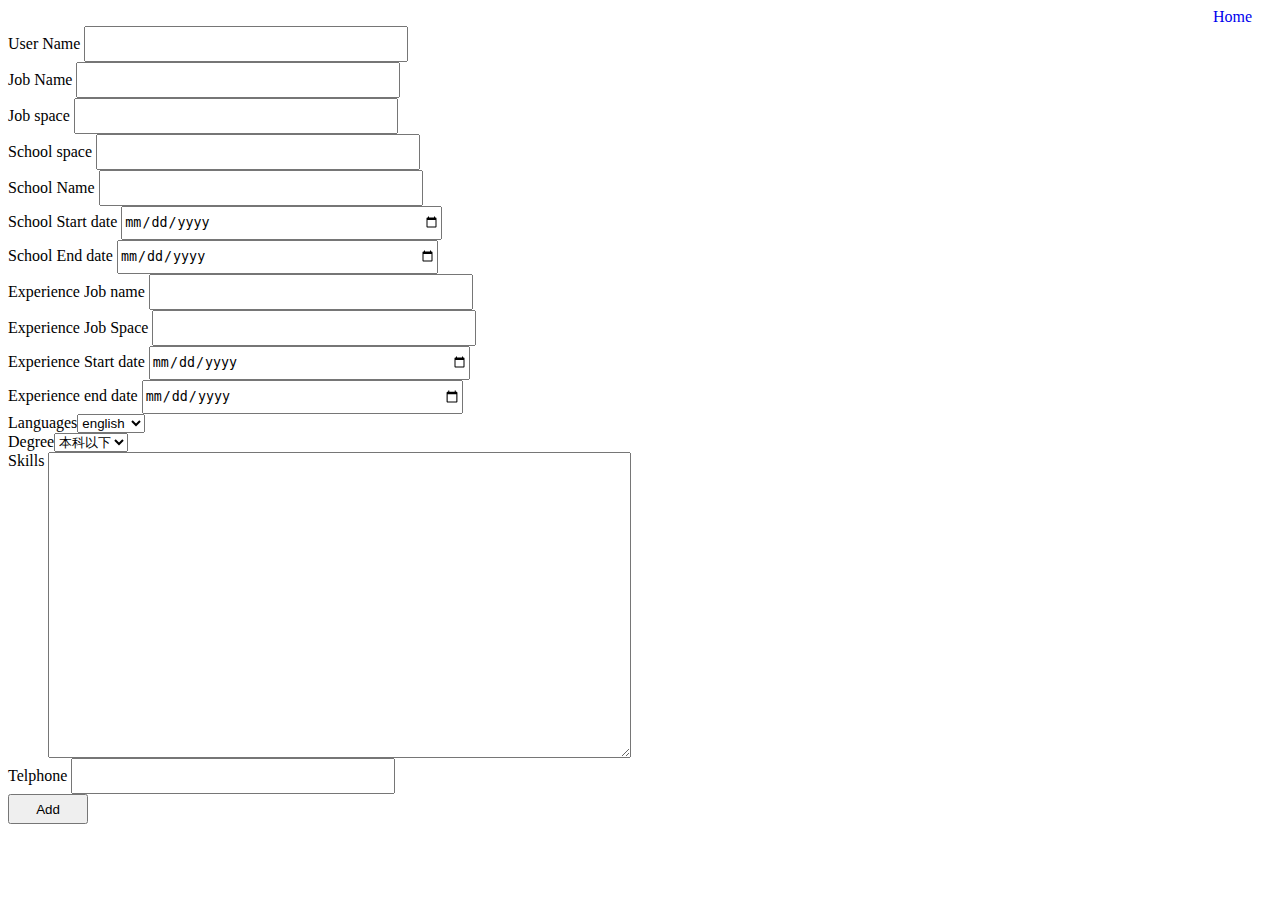
==== add_user_info.html @ 8c39dbb4 "First Commit" ====
<!DOCTYPE html>
<html lang="en">
<head>
    <meta charset="UTF-8">
    <title>Add user info</title>
    <style>
        input{
            width: 25%;
            height:30px;
        }
        textarea{
            vertical-align: top;
        }
        input[type='submit']{
            width: 80px;
        }
        .div{
            text-align: right;

        }
        a{
            margin-right: 20px;
            text-decoration: none;
        }
    </style>
</head>
<body>
<div>
    <div class="div">
        <a href="index.php">Home</a>
    </div>
    <form method="post" action="add_user_info.php">
        <div>User Name <input type='text' name='real_name'></div>
        <div>Job Name <input type='text' name='w_name'></div>
        <div>Job space <input type='text' name='w_space'></div>
        <div>School space <input type='text' name='s_space'></div>
        <div>School Name <input type='text' name='s_name'></div>
        <div>School Start date <input type='date' name='s_s_date'></div>
        <div>School End date <input type='date' name='s_e_date'></div>
        <div>Experience Job name <input type='text' name='e_w_name'></div>
        <div>Experience Job Space <input type='text' name='e_w_space'></div>
        <div>Experience Start date <input type='date' name='e_s_date'></div>
        <div>Experience end date <input type='date' name='e_e_date'></div>
        <div>Languages<select  name='languages'>
            <option value="english">english</option>
            <option value="chinese">chinese</option>

        </select></div>
        <div>Degree<select  name='degree'>
            <option value="本科以下">本科以下</option>
            <option value="本科">本科</option>
            <option value="硕士">硕士</option>
            <option value="博士">博士</option>

        </select></div>
        <div>Skills <textarea rows="20" cols="70" name="skills"></textarea></div>

        <div>Telphone <input type="tel" name="tel" ></div>
        <div><input type="submit" value="Add"></div>
    </form>
</div>

</body>
</html>
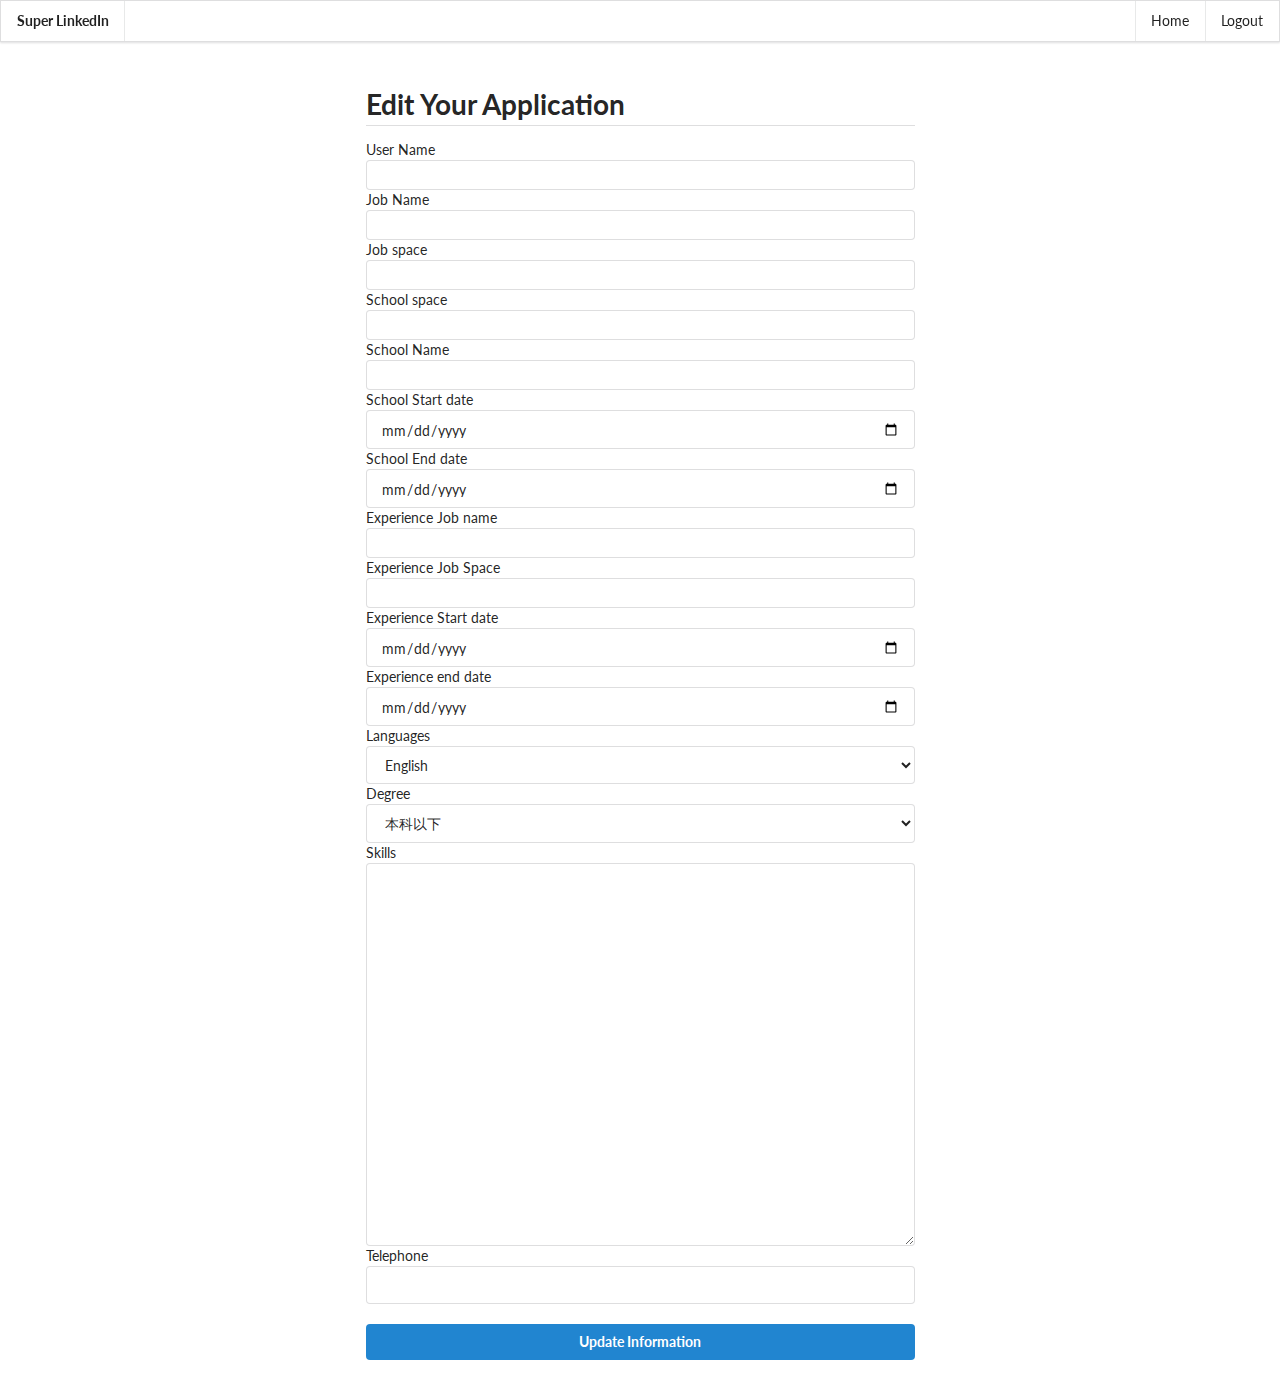
==== commit db054feb: "Updated several subpage UI layouts" ====
--- a/add_user_info.html
+++ b/add_user_info.html
@@ -1,64 +1,51 @@
 <!DOCTYPE html>
-<html lang="en">
+<html>
 <head>
-    <meta charset="UTF-8">
-    <title>Add user info</title>
-    <style>
-        input{
-            width: 25%;
-            height:30px;
-        }
-        textarea{
-            vertical-align: top;
-        }
-        input[type='submit']{
-            width: 80px;
-        }
-        .div{
-            text-align: right;
-
-        }
-        a{
-            margin-right: 20px;
-            text-decoration: none;
-        }
-    </style>
+    <title>Super LinkedIn</title>
+    <link rel="stylesheet" type="text/css" href="css/index2.css"/>
+    <link rel="stylesheet" type="text/css" href="css/forms.css"/>
+    <link rel="stylesheet" type="text/css" href="css/semantic.min.css"/>
 </head>
 <body>
-<div>
-    <div class="div">
-        <a href="index.php">Home</a>
+    <div class="ui fixed menu">
+        <div class="header item">Super LinkedIn</div>
+        <div class="right menu">
+            <a class="item" href="index.php">Home</a>
+            <a class="item" href="logout.php">Logout</a>
+        </div>
     </div>
-    <form method="post" action="add_user_info.php">
-        <div>User Name <input type='text' name='real_name'></div>
-        <div>Job Name <input type='text' name='w_name'></div>
-        <div>Job space <input type='text' name='w_space'></div>
-        <div>School space <input type='text' name='s_space'></div>
-        <div>School Name <input type='text' name='s_name'></div>
-        <div>School Start date <input type='date' name='s_s_date'></div>
-        <div>School End date <input type='date' name='s_e_date'></div>
-        <div>Experience Job name <input type='text' name='e_w_name'></div>
-        <div>Experience Job Space <input type='text' name='e_w_space'></div>
-        <div>Experience Start date <input type='date' name='e_s_date'></div>
-        <div>Experience end date <input type='date' name='e_e_date'></div>
-        <div>Languages<select  name='languages'>
-            <option value="english">english</option>
-            <option value="chinese">chinese</option>
+    <div id="main_content">
+        <div style="width: 45%; margin: auto auto">
+            <h1 class="ui dividing header" style="text-align: left">Edit Your Application</h1>
+            <form class="ui form" method="post" action="add_user_info.php">
+                User Name <input type='text' name='real_name'>
+                Job Name <input type='text' name='w_name'>
+                Job space <input type='text' name='w_space'>
+                School space <input type='text' name='s_space'>
+                School Name <input type='text' name='s_name'>
+                School Start date <input type='date' name='s_s_date'>
+                School End date <input type='date' name='s_e_date'>
+                Experience Job name <input type='text' name='e_w_name'>
+                Experience Job Space <input type='text' name='e_w_space'>
+                Experience Start date <input type='date' name='e_s_date'>
+                Experience end date <input type='date' name='e_e_date'>
+                Languages<select  name='languages'>
+                    <option value="english">English</option>
+                    <option value="chinese">Chinese</option>
 
-        </select></div>
-        <div>Degree<select  name='degree'>
-            <option value="本科以下">本科以下</option>
-            <option value="本科">本科</option>
-            <option value="硕士">硕士</option>
-            <option value="博士">博士</option>
+                </select>
+                Degree<select  name='degree'>
+                    <option value="本科以下">本科以下</option>
+                    <option value="本科">本科</option>
+                    <option value="硕士">硕士</option>
+                    <option value="博士">博士</option>
 
-        </select></div>
-        <div>Skills <textarea rows="20" cols="70" name="skills"></textarea></div>
-
-        <div>Telphone <input type="tel" name="tel" ></div>
-        <div><input type="submit" value="Add"></div>
-    </form>
-</div>
-
+                </select>
+                Skills <textarea rows="20" cols="70" name="skills"></textarea>
+                Telephone <input type="tel" name="tel" ><br/><br/>
+                <input type="submit" class="ui primary fluid button" value="Update Information">
+            </form>
+        </div>
+    </div>
 </body>
-</html>+</html>
--- a/css/index2.css
+++ b/css/index2.css
@@ -0,0 +1,80 @@
+#header_form {
+    margin-bottom: 0px !important;
+}
+#main_content {
+    padding: 30px;
+    margin-top: 60px !important;
+}
+#company_messages_empty {
+    text-align: center;
+}
+
+#welcome {
+    padding-bottom: 50px;
+}
+#welcome > h1 {
+    text-align: left;
+    font-size: 3.5em;
+}
+#welcome > .content {
+    margin-left: 5px;
+    font-size: 18px;
+}
+
+h1{
+    text-align: center;
+    margin-top: 20px;
+
+}
+h3{
+    text-align: left;
+}
+input[type='checkbox']{
+    margin-left: 10px;
+}
+a:hover{
+    cursor: pointer;
+    text-decoration: none;
+}
+input[type='text']{
+    width: 25%;
+    height:30px;
+}
+.right{
+    text-align: right;
+}
+.right :hover{
+    text-decoration: none;
+}
+a{
+    text-decoration: none;
+}
+label{
+    margin-left: 3px;
+    /*background-color: aquamarine;*/
+    /*border: 1px solid wheat;*/
+}
+.left{
+    float: left;
+    border: 1px solid olivedrab;
+    width: 20%;
+    height:300px;
+    /*background-color: red;*/
+}
+.not-fri{
+    float: right;
+    border: 1px solid;
+    width: 20%;
+    height: 300px;
+}
+.center{
+    float: left;
+    border: 1px solid;
+    width: 50%;
+    margin-left: 5%;
+    height: 300px;
+}
+.left-dis{
+    margin-left: 30px;
+    line-height: 20px;
+}--- a/css/forms.css
+++ b/css/forms.css
@@ -0,0 +1,18 @@
+input:disabled::-webkit-input-placeholder { /* WebKit browsers */
+    color:    black;
+}
+input:disabled:-moz-placeholder { /* Mozilla Firefox 4 to 18 */
+    color:    black;
+}
+input:disabled::-moz-placeholder { /* Mozilla Firefox 19+ */
+    color:    black;
+}
+input:disabled:-ms-input-placeholder { /* Internet Explorer 10+ */
+    color:    black;
+}
+input[type="text"][disabled] {
+   color: black;
+}
+.disabled {
+    color: black !important;
+}
